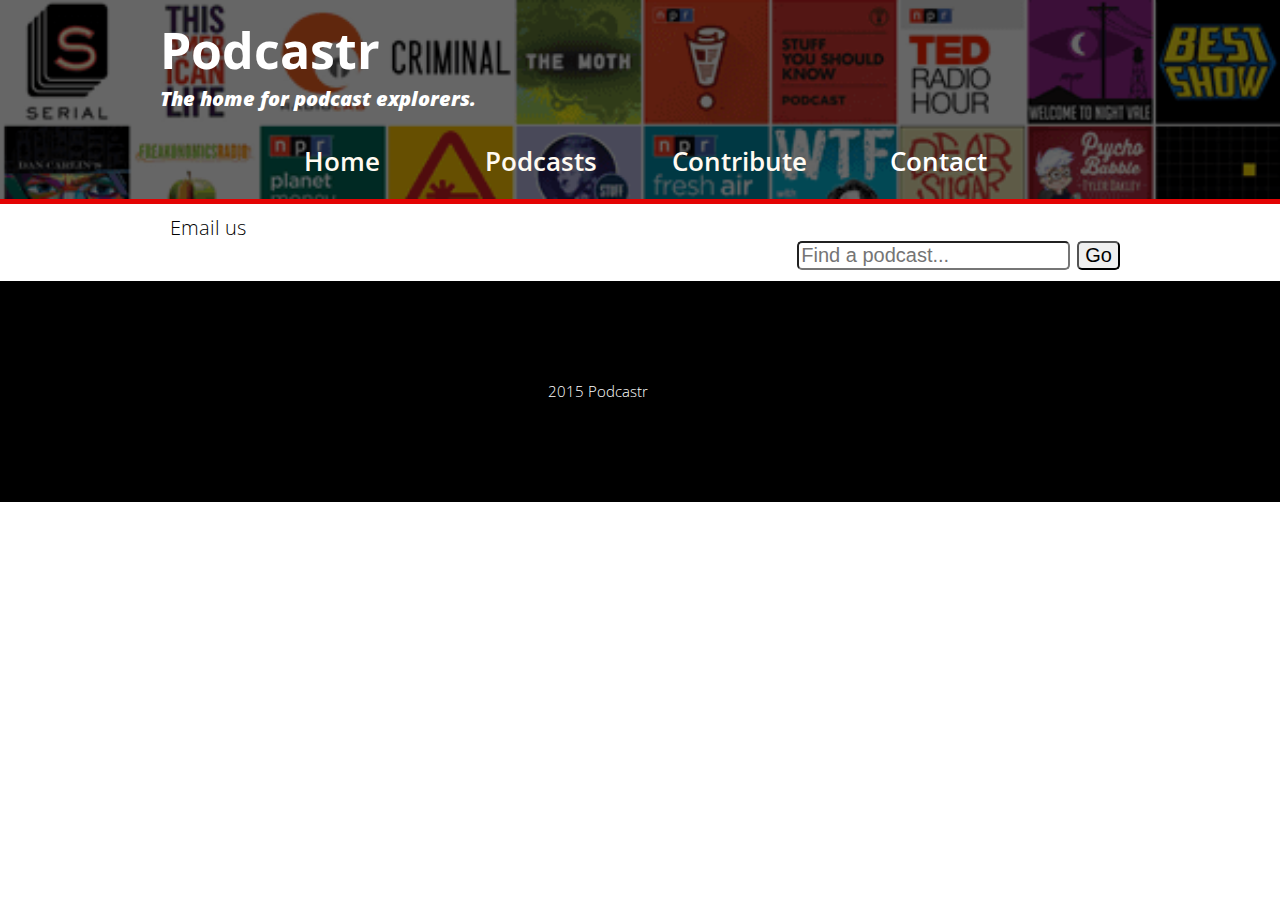
==== contact.html @ aa4fdc6e "8.20" ====
<!DOCTYPE html>
<html lang="en">
	<head>
    	<meta charset="utf-8">
    	<meta name="description" content="Your description goes here">
    	<meta name="keywords" content="one, two, three">

		<title>Podcastr</title>

		<!-- external CSS link -->
		<link rel="stylesheet" href="css/reset.css">
		<link rel="stylesheet" href="css/style.css">
		<link href="http://fonts.googleapis.com/css?family=Open+Sans:400,700,600" rel="stylesheet" type="text/css">

	</head>
		<body>
	  			<header>
						<div class="blackback">
						<div class="container">
	  				<div class="logo"><h1>Podcastr</h1>
							<h2>The home for podcast explorers.</h2>
						</div>
							<nav>
		  					<ul>
									<li><a href="file:///Users/Josh/Desktop/GA%20FEWD/finalproject/index.html">Home</a></li>
									<li><a href="file:///Users/Josh/Desktop/GA%20FEWD/finalproject/podcasts%20page.html">Podcasts</a></li>
									<li><a href="file:///Users/Josh/Desktop/GA%20FEWD/finalproject/contribute.html">Contribute</a></li>
									<li>Contact</li>
		  					</ul>
		  				</nav>

						<div class="search">
								<form>
									<input type="text" id="findapodcast" placeholder="Find a podcast...">
									<input type="submit" value="Go" id="submit-btn">
								</form>
						</div>
					</div>
					</div>

	    </header>
	    <main>
				<div class="container">
						<div class="contact">
							<h2>Email us</h2>
						</div>
				</div>


	    </main>


	    <footer>
	      <h5>2015 Podcastr</h5>
	    </footer>

				<script src="https://ajax.googleapis.com/ajax/libs/jquery/2.1.4/jquery.min.js"></script>
				<script src="js/index.js"></script>
	</body>
</html>
---- css/style.css ----
/*
Project Name: Blank Template
Client: Your Client
Author: Your Name
Developer @GA in NYC
*/


/******************************************
/* SETUP
/*******************************************/

/* Box Model Hack */
* {
  -moz-box-sizing: border-box; /* Firexfox */
  -webkit-box-sizing: border-box; /* Safari/Chrome/iOS/Android */
  box-sizing: border-box; /* IE */
}

/* Clear fix hack */
.clearfix:after {
  content: ".";
  display: block;
  clear: both;
  visibility: hidden;
  line-height: 0;
  height: 0;
}

.clear {
  clear: both;
}

/* Center the container */
.container {
  max-width: 960px;
  width: 100%;
  margin: 0 auto;
}

/******************************************
/* BASE STYLES
/*******************************************/

body {
  font-size: 26px;
  line-height: 1.4;
  color: #606161;
  font-family:'Open Sans', Helvetica, Arial, sans-serif;
  font-weight: 300;
  color: black;
}
a {
  text-decoration: none;
}


/******************************************
/* LAYOUT
/*******************************************/

header {
  background-image: url(images/Top-100-Podcasts-2.png);
  background-size: cover;
  color: #FFFAF1;
  clear: both;
  border-bottom: 5px solid #E30303;
}

.logo {
  display: inline;
  float: left;
  color: white;
  font-size: 100px;
  font-weight: 800;
  padding-top: 15px;
}

.blackback {
  background-color: rgba(0, 0, 0, .6);
}

.logo h1 {
  color: white;
  font-size: 50px;
}
.logo h2 {
  color: white;
  font-size: 20px;
  font-style: italic;
}

nav {
  display: block;
  font-weight: 600;
  clear: both;
  padding-top: 30px;
  padding-bottom: 20px;
  text-align: center;
}

header h2 {
  color: #FFFAF1;
}

.weeklist {
  padding-top: 10px;
}

.weeklist h2 {
  color: black;
  font-size: 25px;
}

header li {
  display: inline-block;
  width: 20%;
  font-size: 26px;
  color: white;
}

main {
 background-color: white;
}

footer {
  clear: both;
  background-color: black;
}

.search {
  margin-left: 30%;
  display: inline;
  float: right;
  padding-top: 35px;
}

h1 {
  font-size: 33px;
  font-weight: bold;
}

h2 {
  font-size: 20px;
}

h3 {
  font-size: 18px;
}

h4 {
  font-size: 17px;
  float: right;
}

h5 {
  font-size: 15px;
}

p {
  font-size: 16px;
  color: black;
  text-align: justify;
}

footer h5 {
  padding: 100px;
  margin-left: 35%;
  color: white;
}

.shows {
  margin-left: 5%;
  padding-top: 15px;
  padding-bottom: 15px;
}

.shows p {
}

.shows img {
  display: inline;
  float: left;
  margin-right: 10px;
}

.shows h2 {
  float: left;
  color: black;
  clear: right;
}

.shows a {
  color: #E30303;
  clear: right;
  display: inline-block;
}

.show {
  padding-top: 20px;
}

.show ul {
  font-size: 15px;
  margin-left: 5%;
}

.show li {
  padding: 10px;
}

.search {
  padding-bottom: 10px;
}

form {
  color: black;
}

input {
  font-size: 20px;
  border-radius: 5px;
}

a {
  color: #FFFAF1;
}

a:hover {
  color: black;
}

a:active {
  color: #2C3E50;
}

.contribute {
  padding-top: 10px;
  color: black;
  text-align: center;
}

.addAShow {
  text-align: left;
}

.contact {
  padding: 10px;
}

.sorter h2 {
  float: left;
  display: inline;
  box-sizing: content-box;
  padding-top: 10px;
}

.reviews {
  padding-top: 10px;
}
.reviews li {
  padding: 10px;
}
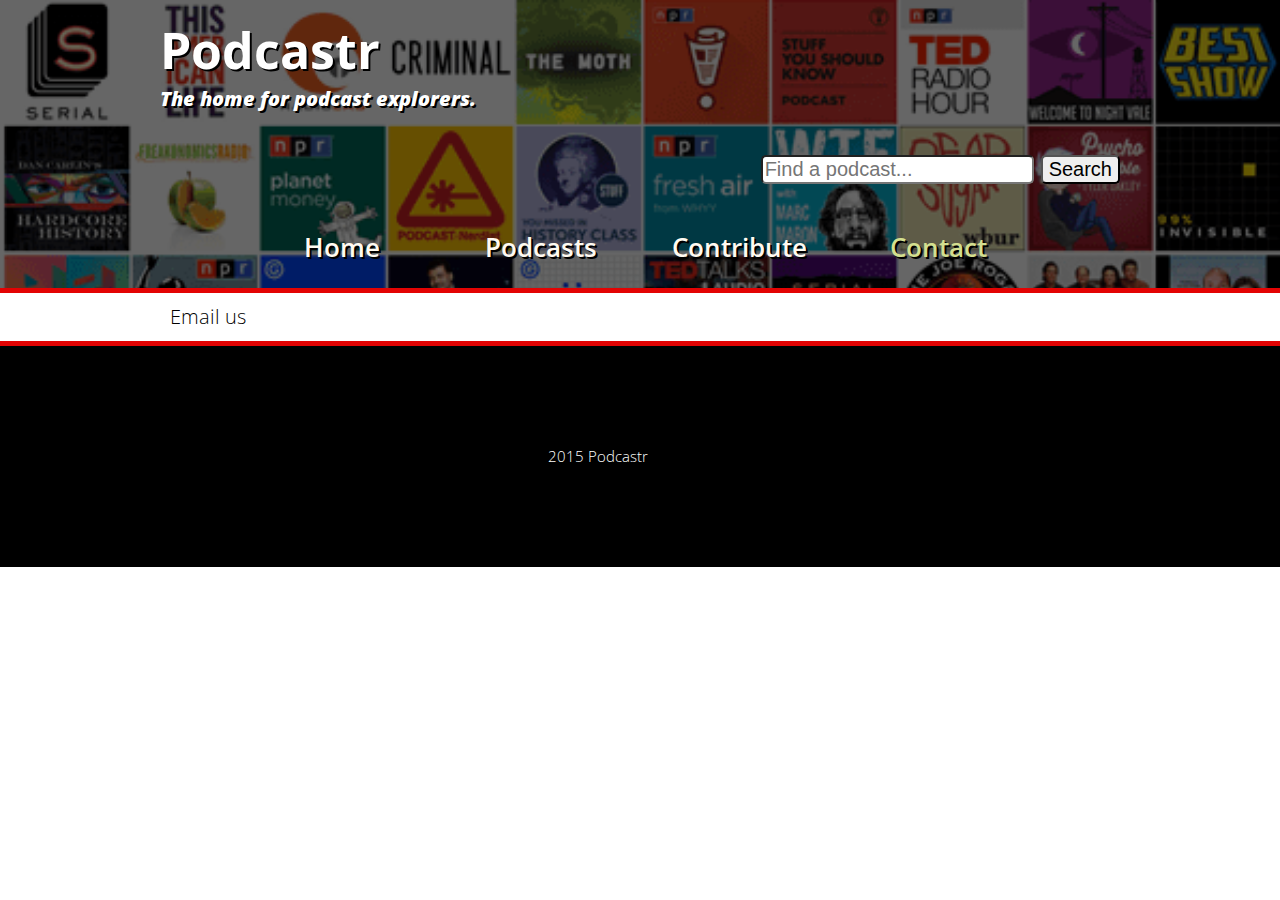
==== commit 986f7ba3: "Added JS" ====
--- a/contact.html
+++ b/contact.html
@@ -14,31 +14,30 @@
 
 	</head>
 		<body>
-	  			<header>
-						<div class="blackback">
-						<div class="container">
-	  				<div class="logo"><h1>Podcastr</h1>
-							<h2>The home for podcast explorers.</h2>
+			<header>
+				<div class="blackback">
+					<div class="container">
+							<div class="logo">
+									<h1>Podcastr</h1>
+									<h2>The home for podcast explorers.</h2>
+								</div>
+								<div class="search">
+										<form>
+											<input type="text" id="findapodcast" placeholder="Find a podcast...">
+											<input type="submit" value="Search" id="submit-btn">
+										</form>
+									</div>
+								<nav>
+									<ul>
+										<li><a href="file:///Users/Josh/Desktop/GA%20FEWD/finalproject/index.html">Home</a></li>
+										<li><a href="file:///Users/Josh/Desktop/GA%20FEWD/finalproject/podcasts%20page.html">Podcasts</a></li>
+										<li><a href="file:///Users/Josh/Desktop/GA%20FEWD/finalproject/contribute.html">Contribute</a></li>
+										<li>Contact</li>
+									</ul>
+								</nav>
 						</div>
-							<nav>
-		  					<ul>
-									<li><a href="file:///Users/Josh/Desktop/GA%20FEWD/finalproject/index.html">Home</a></li>
-									<li><a href="file:///Users/Josh/Desktop/GA%20FEWD/finalproject/podcasts%20page.html">Podcasts</a></li>
-									<li><a href="file:///Users/Josh/Desktop/GA%20FEWD/finalproject/contribute.html">Contribute</a></li>
-									<li>Contact</li>
-		  					</ul>
-		  				</nav>
-
-						<div class="search">
-								<form>
-									<input type="text" id="findapodcast" placeholder="Find a podcast...">
-									<input type="submit" value="Go" id="submit-btn">
-								</form>
-						</div>
-					</div>
-					</div>
-
-	    </header>
+				</div>
+			</header>
 	    <main>
 				<div class="container">
 						<div class="contact">
--- a/css/style.css
+++ b/css/style.css
@@ -65,6 +65,7 @@
   color: #FFFAF1;
   clear: both;
   border-bottom: 5px solid #E30303;
+  text-shadow: 2px 2px black;
 }
 
 .logo {
@@ -95,8 +96,12 @@
   font-weight: 600;
   clear: both;
   padding-top: 30px;
-  padding-bottom: 20px;
+  padding-bottom: 23px;
   text-align: center;
+}
+
+nav a:hover {
+  color: #E30303;
 }
 
 header h2 {
@@ -116,11 +121,12 @@
   display: inline-block;
   width: 20%;
   font-size: 26px;
-  color: white;
+  color: rgb(211, 223, 143);
 }
 
 main {
  background-color: white;
+ border-bottom: 5px solid #E30303;
 }
 
 footer {
@@ -182,12 +188,13 @@
   display: inline;
   float: left;
   margin-right: 10px;
+  border-radius: 5px;
 }
 
 .shows h2 {
+  color: black;
+  display: inline;
   float: left;
-  color: black;
-  clear: right;
 }
 
 .shows a {
@@ -236,9 +243,11 @@
 
 .contribute {
   padding-top: 10px;
+  padding-bottom: 10px;
   color: black;
   text-align: center;
 }
+
 
 .addAShow {
   text-align: left;
@@ -258,6 +267,45 @@
 .reviews {
   padding-top: 10px;
 }
+
+
 .reviews li {
   padding: 10px;
 }
+
+.social {
+  display: inline;
+}
+
+.social img {
+  width: 50px;
+  height: 50px;
+  display: inline-block;
+  padding: 5px;
+}
+
+.add {
+  font-size: 20px;
+  border-radius: 5px;
+  margin: -bottom: 10px;
+}
+
+.addAShow {
+  display: none;
+  font-size: 20px;
+}
+
+input {
+  margin-bottom: 5px;
+}
+
+.review1 {
+  margin-top: 10px;
+  clear: both;
+  font-size: 20px;
+  border-radius: 5px;
+}
+
+.findapod2 {
+  display: none;
+}
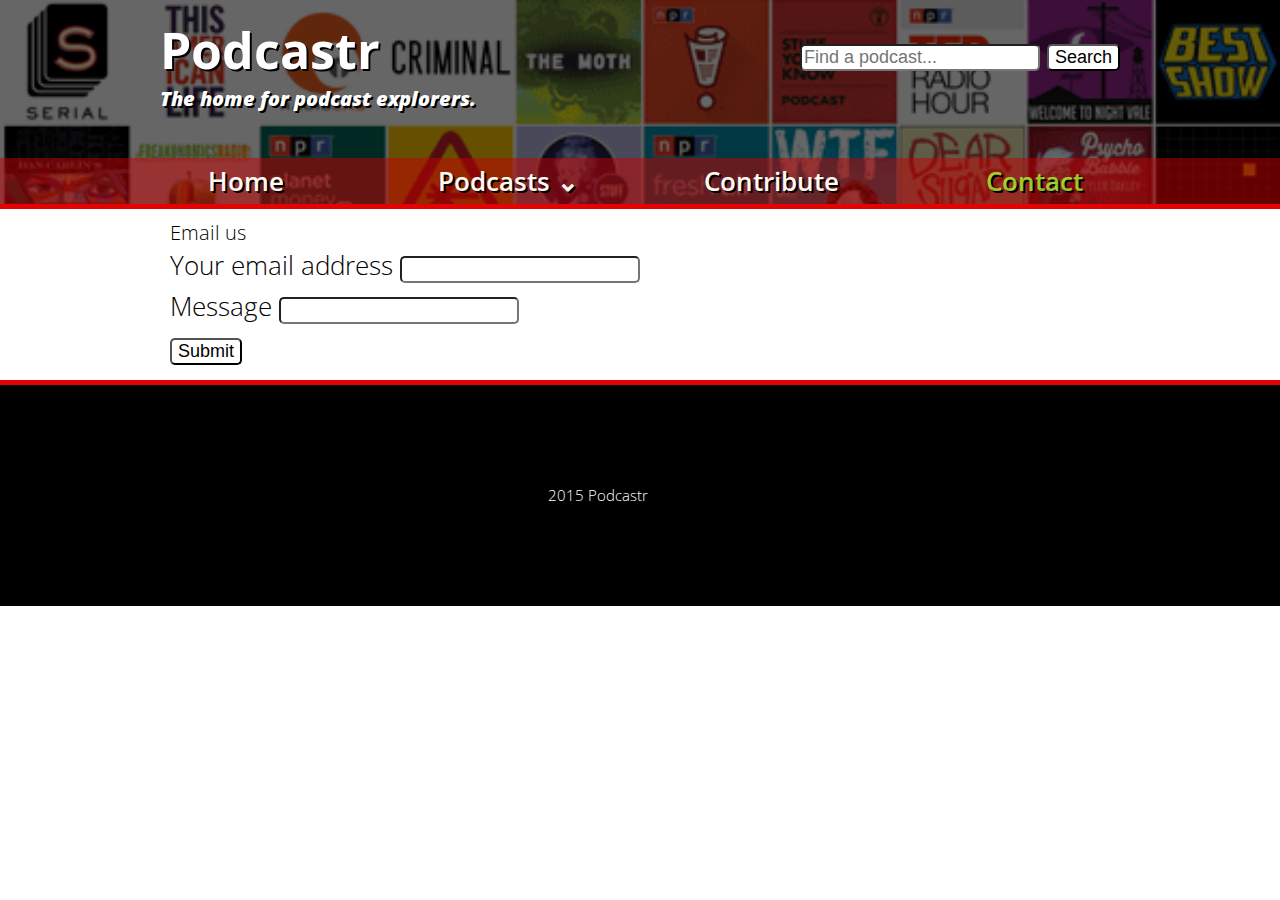
==== commit da9c4be6: "Updates 8.31" ====
--- a/contact.html
+++ b/contact.html
@@ -27,21 +27,34 @@
 											<input type="submit" value="Search" id="submit-btn">
 										</form>
 									</div>
+								</div>
 								<nav>
 									<ul>
 										<li><a href="file:///Users/Josh/Desktop/GA%20FEWD/finalproject/index.html">Home</a></li>
-										<li><a href="file:///Users/Josh/Desktop/GA%20FEWD/finalproject/podcasts%20page.html">Podcasts</a></li>
-										<li><a href="file:///Users/Josh/Desktop/GA%20FEWD/finalproject/contribute.html">Contribute</a></li>
+										<li class="podcastslist"><a href="file:///Users/Josh/Desktop/GA%20FEWD/finalproject/podcasts%20page.html">Podcasts ⌄</a></li>
+													<ul class="menudropdown">
+														<li><a href="#">Top Podcasts</a></li>
+														<li><a href="#">By Genre</a></li>
+														<li><a href="#">Alphabetical</a></li>
+													</ul>										<li><a href="file:///Users/Josh/Desktop/GA%20FEWD/finalproject/contribute.html">Contribute</a></li>
 										<li>Contact</li>
 									</ul>
 								</nav>
 						</div>
-				</div>
 			</header>
 	    <main>
 				<div class="container">
 						<div class="contact">
 							<h2>Email us</h2>
+							<form class="email">
+								<label>Your email address</label>
+									<input name="title" type="text" required/>
+									<br>
+								<label>Message</label>
+									<input name="description" type="text" pattern="\d{1,500}" required/>
+									<br>
+								<input type="submit" value="Submit" />
+							</form>
 						</div>
 				</div>
 
--- a/css/style.css
+++ b/css/style.css
@@ -75,10 +75,15 @@
   font-size: 100px;
   font-weight: 800;
   padding-top: 15px;
+  padding-bottom: 45px;
 }
 
 .blackback {
   background-color: rgba(0, 0, 0, .6);
+}
+
+nav {
+  background-color: rgba(200, 0, 0, .5);
 }
 
 .logo h1 {
@@ -95,8 +100,8 @@
   display: block;
   font-weight: 600;
   clear: both;
-  padding-top: 30px;
-  padding-bottom: 23px;
+  padding-top: 5px;
+  padding-bottom: 5px;
   text-align: center;
 }
 
@@ -115,13 +120,15 @@
 .weeklist h2 {
   color: black;
   font-size: 25px;
+  display: inline-block;
+  float: left;
 }
 
 header li {
   display: inline-block;
   width: 20%;
   font-size: 26px;
-  color: rgb(211, 223, 143);
+  color: rgba(173,255,47,.8)
 }
 
 main {
@@ -157,6 +164,7 @@
 h4 {
   font-size: 17px;
   float: right;
+  margin-top: 20px;
 }
 
 h5 {
@@ -177,8 +185,8 @@
 
 .shows {
   margin-left: 5%;
-  padding-top: 15px;
-  padding-bottom: 15px;
+  padding-top: 25px;
+  padding-bottom: 25px;
 }
 
 .shows p {
@@ -204,7 +212,10 @@
 }
 
 .show {
-  padding-top: 20px;
+  margin-top: 40px;
+  margin-bottom: 40px;
+  border-bottom: 1px solid #E30303;
+  padding-bottom: 10px;
 }
 
 .show ul {
@@ -225,7 +236,7 @@
 }
 
 input {
-  font-size: 20px;
+  font-size: 18px;
   border-radius: 5px;
 }
 
@@ -239,6 +250,11 @@
 
 a:active {
   color: #2C3E50;
+}
+
+button {
+  background-color: white;
+  color: black;
 }
 
 .contribute {
@@ -247,7 +263,6 @@
   color: black;
   text-align: center;
 }
-
 
 .addAShow {
   text-align: left;
@@ -287,16 +302,17 @@
 .add {
   font-size: 20px;
   border-radius: 5px;
-  margin: -bottom: 10px;
+  margin-bottom: 10px;
 }
 
 .addAShow {
   display: none;
-  font-size: 20px;
+  font-size: 18px;
 }
 
 input {
   margin-bottom: 5px;
+  background-color: white;
 }
 
 .review1 {
@@ -309,3 +325,48 @@
 .findapod2 {
   display: none;
 }
+
+.shows img {
+  height: 150px;
+  width: 150px;
+}
+
+.sorter h2{
+padding-right: 10px;
+}
+
+.menudropdown {
+  position: absolute;
+  visibility: hidden;
+  left: 33%;
+  background: rgba(200, 0, 0, .8);
+  text-align: left;
+  box-shadow: 2px 2px black;
+  border-radius: 5px;
+}
+
+.menudropdown li {
+  display: block;
+  padding: 10px;
+  width: 100%;
+  text-align: center;
+  border-bottom: 1px solid white;
+  font-size: 18px;
+}
+
+.stars {
+  display: inline;
+  float: right;
+  margin-right: none;
+}
+
+
+.stars img {
+  width: 150px;
+  height: 30px;
+}
+
+@media {
+
+
+}
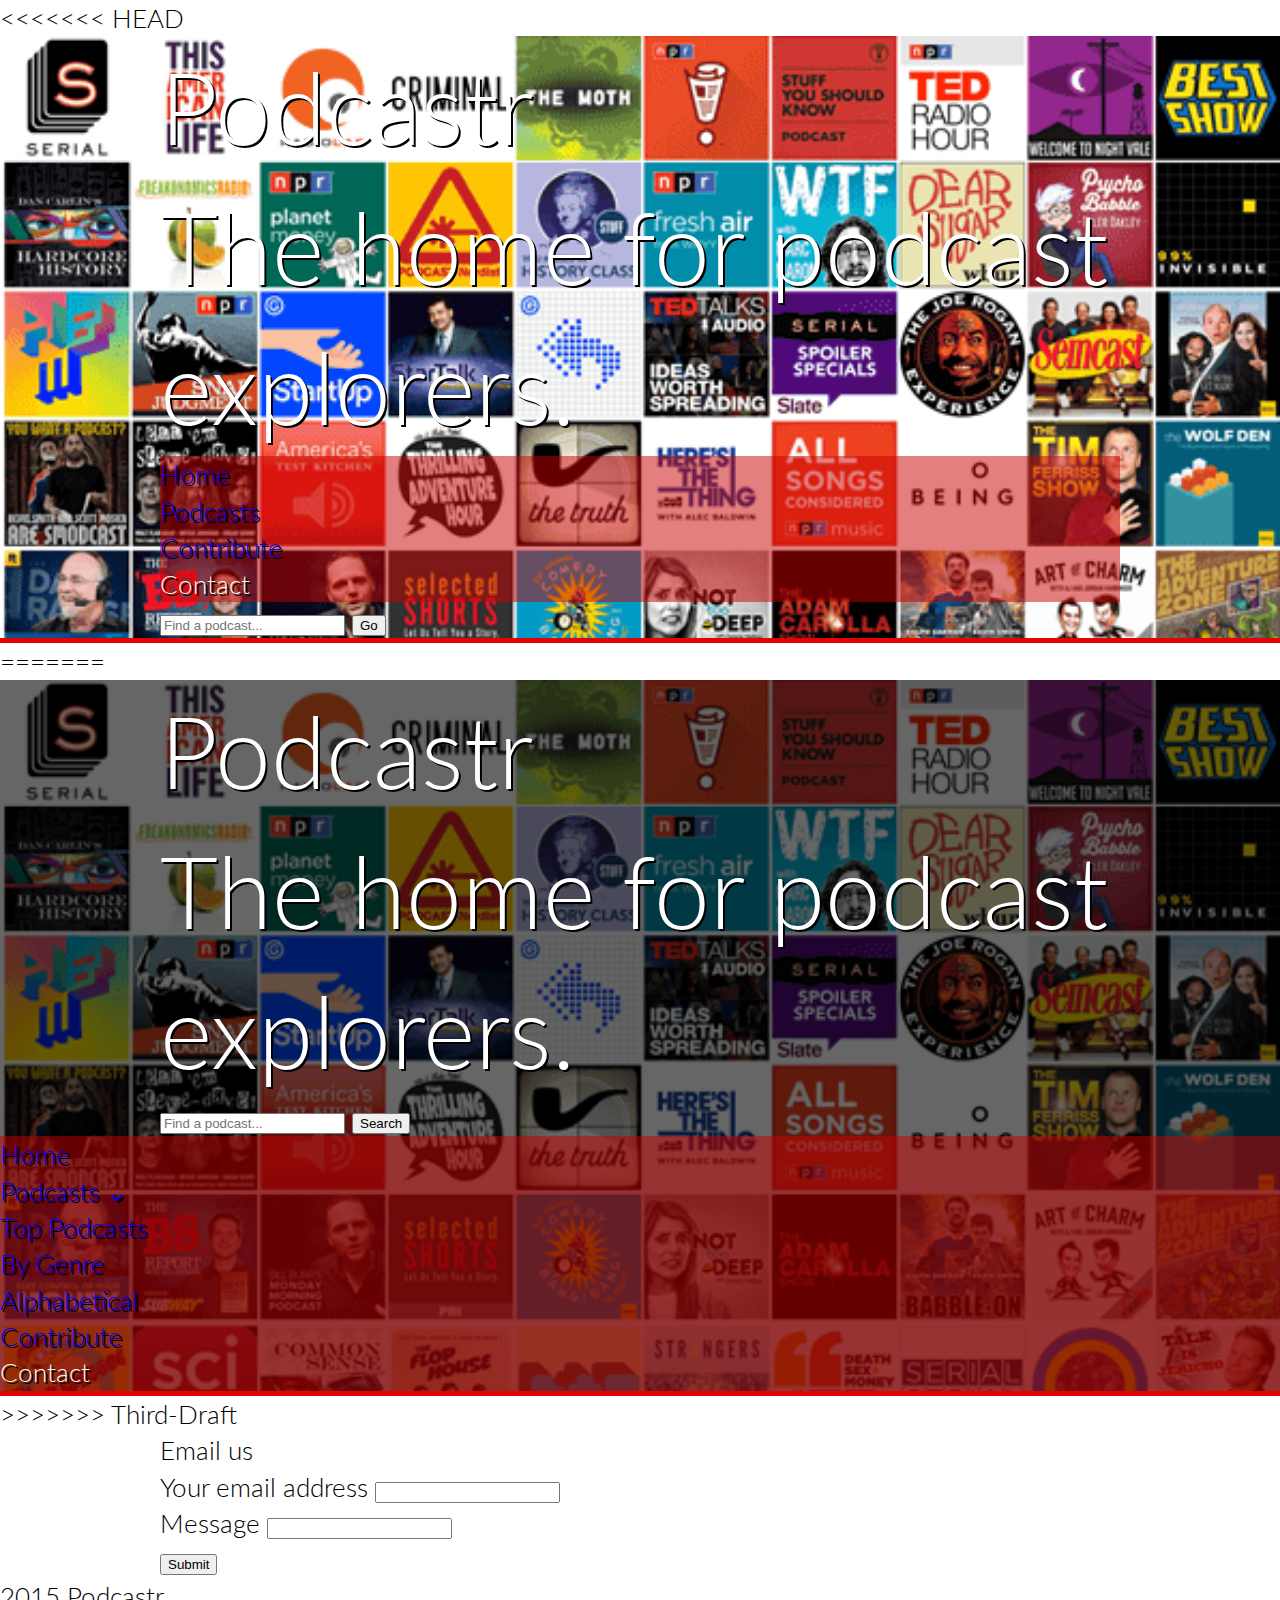
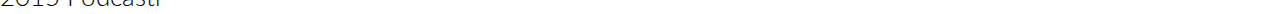
==== commit 08eade8b: "Merge branch 'Third-Draft'" ====
--- a/contact.html
+++ b/contact.html
@@ -10,10 +10,35 @@
 		<!-- external CSS link -->
 		<link rel="stylesheet" href="css/reset.css">
 		<link rel="stylesheet" href="css/style.css">
-		<link href="http://fonts.googleapis.com/css?family=Open+Sans:400,700,600" rel="stylesheet" type="text/css">
+		<link href="http://fonts.googleapis.com/css?family=Lato:400,700,600" rel="stylesheet" type="text/css">
 
 	</head>
 		<body>
+<<<<<<< HEAD
+	  			<header>
+						<div class="container">
+	  				<div class="logo"><h1>Podcastr</h1>
+							<h2>The home for podcast explorers.</h2>
+						</div>
+							<nav>
+		  					<ul>
+									<li><a href="file:///Users/Josh/Desktop/GA%20FEWD/finalproject/index.html">Home</a></li>
+									<li><a href="file:///Users/Josh/Desktop/GA%20FEWD/finalproject/podcasts%20page.html">Podcasts</a></li>
+									<li><a href="file:///Users/Josh/Desktop/GA%20FEWD/finalproject/contribute.html">Contribute</a></li>
+									<li>Contact</li>
+		  					</ul>
+		  				</nav>
+
+						<div class="search">
+								<form>
+									<input type="text" id="findapodcast" placeholder="Find a podcast...">
+									<input type="submit" value="Go" id="submit-btn">
+								</form>
+						</div>
+					</div>
+
+	    </header>
+=======
 			<header>
 				<div class="blackback">
 					<div class="container">
@@ -42,6 +67,7 @@
 								</nav>
 						</div>
 			</header>
+>>>>>>> Third-Draft
 	    <main>
 				<div class="container">
 						<div class="contact">
--- a/css/style.css
+++ b/css/style.css
@@ -46,7 +46,7 @@
   font-size: 26px;
   line-height: 1.4;
   color: #606161;
-  font-family:'Open Sans', Helvetica, Arial, sans-serif;
+  font-family:'Lato', Helvetica, Arial, sans-serif;
   font-weight: 300;
   color: black;
 }
@@ -70,9 +70,15 @@
 
 .logo {
   display: inline;
+<<<<<<< HEAD
+  color: white;
+  font-size: 50px;
+  margin-top: 10px;
+=======
   float: left;
   color: white;
   font-size: 100px;
+>>>>>>> Third-Draft
   font-weight: 800;
   padding-top: 15px;
   padding-bottom: 45px;
@@ -86,6 +92,13 @@
   background-color: rgba(200, 0, 0, .5);
 }
 
+<<<<<<< HEAD
+header {
+  background: black;
+  color: #FFFAF1;
+  clear: both;
+  border-bottom: 1px solid #FFFAF1;
+=======
 .logo h1 {
   color: white;
   font-size: 50px;
@@ -107,6 +120,7 @@
 
 nav a:hover {
   color: #E30303;
+>>>>>>> Third-Draft
 }
 
 header h2 {
@@ -122,13 +136,29 @@
   font-size: 25px;
   display: inline-block;
   float: left;
+<<<<<<< HEAD
+  padding-top: 12px;
+  padding-left: 100px;
+}
+
+#findapodcast {
+  display: inline;
+=======
+>>>>>>> Third-Draft
 }
 
 header li {
   display: inline-block;
+<<<<<<< HEAD
+  padding-left: 37px;
+  padding-right: 5px;
+  font-size: 24px;
+  color: #FFFAF1;
+=======
   width: 20%;
   font-size: 26px;
   color: rgba(173,255,47,.8)
+>>>>>>> Third-Draft
 }
 
 main {
@@ -138,7 +168,11 @@
 
 footer {
   clear: both;
+<<<<<<< HEAD
+  background-color: #E74C3C;
+=======
   background-color: black;
+>>>>>>> Third-Draft
 }
 
 .search {
@@ -189,7 +223,17 @@
   padding-bottom: 25px;
 }
 
+<<<<<<< HEAD
+.shows a:hover {
+  color: green;
+}
+
 .shows p {
+  float: left;
+  padding-bottom: 40px;
+=======
+.shows p {
+>>>>>>> Third-Draft
 }
 
 .shows img {
@@ -206,6 +250,13 @@
 }
 
 .shows a {
+<<<<<<< HEAD
+  color: #FFFAF1;
+}
+
+.show {
+  padding-top: 25px;
+=======
   color: #E30303;
   clear: right;
   display: inline-block;
@@ -216,6 +267,7 @@
   margin-bottom: 40px;
   border-bottom: 1px solid #E30303;
   padding-bottom: 10px;
+>>>>>>> Third-Draft
 }
 
 .show ul {
@@ -231,12 +283,17 @@
   padding-bottom: 10px;
 }
 
+<<<<<<< HEAD
+input {
+  font-size: 20px;
+=======
 form {
   color: black;
 }
 
 input {
   font-size: 18px;
+>>>>>>> Third-Draft
   border-radius: 5px;
 }
 
@@ -274,7 +331,7 @@
 
 .sorter h2 {
   float: left;
-  display: inline;
+  display: inline-block;
   box-sizing: content-box;
   padding-top: 10px;
 }
@@ -288,6 +345,79 @@
   padding: 10px;
 }
 
+<<<<<<< HEAD
+
+@media (max-width: 768px) {
+  .container {
+    width: 100%;
+  }
+
+  header {
+    text-align: center;
+  }
+
+  header ul {
+    display: block;
+    float: none;
+    padding: 0;
+    width: 100%;
+    margin: 5px;
+  }
+
+  nav {
+    float: none;
+  }
+
+  nav li {
+    display: inline-block;
+    float: none;
+    padding: 0;
+    width: 100%;
+    text-align: center;
+  }
+
+  .logo {
+    display: block;
+    float: none;
+  }
+
+  .search {
+    display: block;
+    float: none;
+    margin: 0;
+  }
+
+  form {
+    display: block;
+    float: none;
+    padding: 0;
+  }
+
+  footer {
+    text-align: center;
+  }
+
+  footer h5 {
+    margin: 0;
+  }
+
+  main h2 {
+    text-align: center;
+  }
+
+  .logo {
+    margin: 0;
+  }
+
+  .sorter {
+    text-align: center;
+  }
+
+  .sorter h2 {
+    text-align: center;
+    float: none;
+  }
+=======
 .social {
   display: inline;
 }
@@ -369,4 +499,5 @@
 @media {
 
 
-}
+>>>>>>> Third-Draft
+}
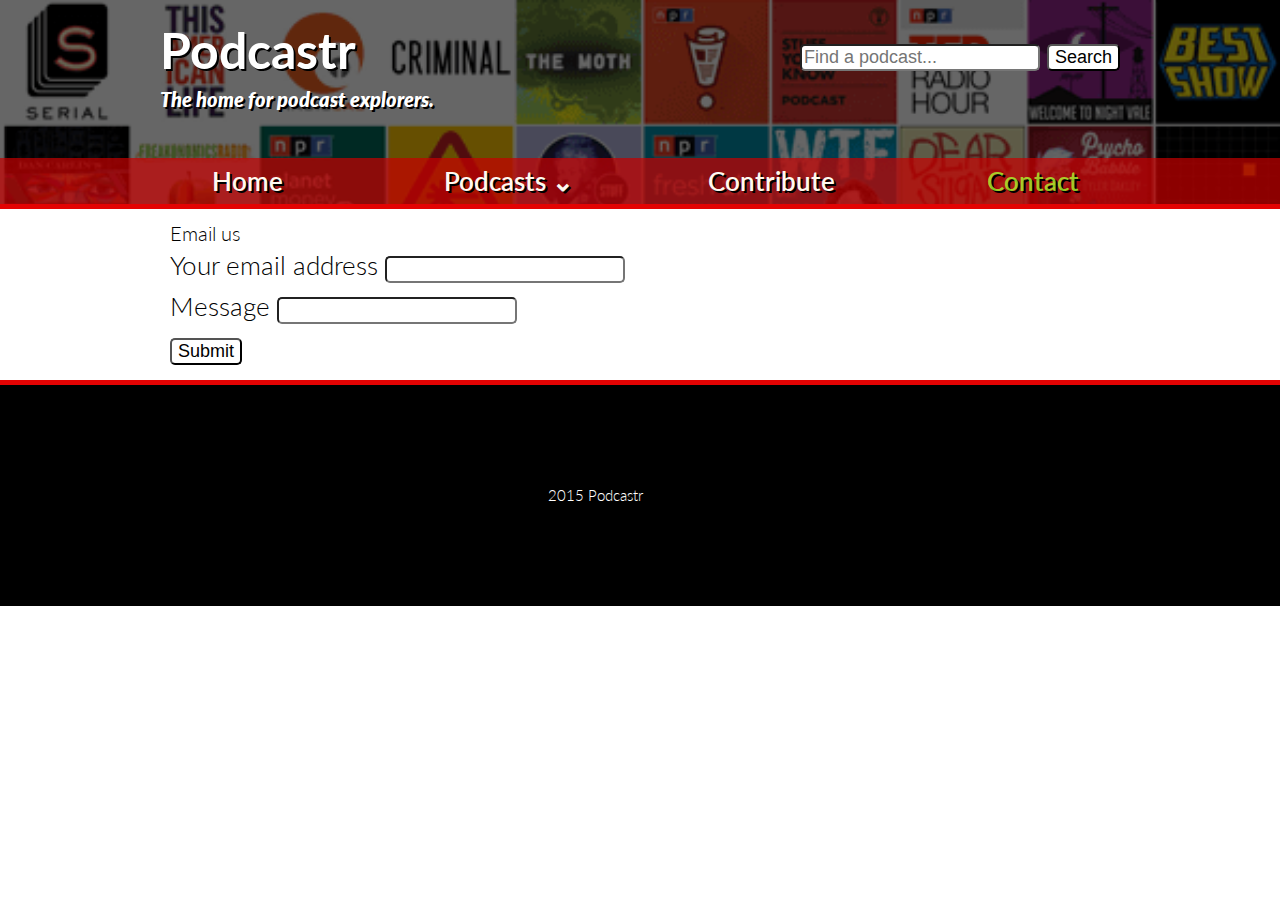
==== commit 62ee346b: "more" ====
--- a/contact.html
+++ b/contact.html
@@ -14,31 +14,6 @@
 
 	</head>
 		<body>
-<<<<<<< HEAD
-	  			<header>
-						<div class="container">
-	  				<div class="logo"><h1>Podcastr</h1>
-							<h2>The home for podcast explorers.</h2>
-						</div>
-							<nav>
-		  					<ul>
-									<li><a href="file:///Users/Josh/Desktop/GA%20FEWD/finalproject/index.html">Home</a></li>
-									<li><a href="file:///Users/Josh/Desktop/GA%20FEWD/finalproject/podcasts%20page.html">Podcasts</a></li>
-									<li><a href="file:///Users/Josh/Desktop/GA%20FEWD/finalproject/contribute.html">Contribute</a></li>
-									<li>Contact</li>
-		  					</ul>
-		  				</nav>
-
-						<div class="search">
-								<form>
-									<input type="text" id="findapodcast" placeholder="Find a podcast...">
-									<input type="submit" value="Go" id="submit-btn">
-								</form>
-						</div>
-					</div>
-
-	    </header>
-=======
 			<header>
 				<div class="blackback">
 					<div class="container">
@@ -67,7 +42,6 @@
 								</nav>
 						</div>
 			</header>
->>>>>>> Third-Draft
 	    <main>
 				<div class="container">
 						<div class="contact">
--- a/css/style.css
+++ b/css/style.css
@@ -70,15 +70,10 @@
 
 .logo {
   display: inline;
-<<<<<<< HEAD
-  color: white;
-  font-size: 50px;
-  margin-top: 10px;
-=======
+
   float: left;
   color: white;
   font-size: 100px;
->>>>>>> Third-Draft
   font-weight: 800;
   padding-top: 15px;
   padding-bottom: 45px;
@@ -89,16 +84,9 @@
 }
 
 nav {
-  background-color: rgba(200, 0, 0, .5);
-}
-
-<<<<<<< HEAD
-header {
-  background: black;
-  color: #FFFAF1;
-  clear: both;
-  border-bottom: 1px solid #FFFAF1;
-=======
+  background-color: rgba(200, 0, 0, .7);
+}
+
 .logo h1 {
   color: white;
   font-size: 50px;
@@ -120,7 +108,6 @@
 
 nav a:hover {
   color: #E30303;
->>>>>>> Third-Draft
 }
 
 header h2 {
@@ -136,29 +123,13 @@
   font-size: 25px;
   display: inline-block;
   float: left;
-<<<<<<< HEAD
-  padding-top: 12px;
-  padding-left: 100px;
-}
-
-#findapodcast {
-  display: inline;
-=======
->>>>>>> Third-Draft
 }
 
 header li {
   display: inline-block;
-<<<<<<< HEAD
-  padding-left: 37px;
-  padding-right: 5px;
-  font-size: 24px;
-  color: #FFFAF1;
-=======
   width: 20%;
   font-size: 26px;
   color: rgba(173,255,47,.8)
->>>>>>> Third-Draft
 }
 
 main {
@@ -168,11 +139,7 @@
 
 footer {
   clear: both;
-<<<<<<< HEAD
-  background-color: #E74C3C;
-=======
   background-color: black;
->>>>>>> Third-Draft
 }
 
 .search {
@@ -223,17 +190,7 @@
   padding-bottom: 25px;
 }
 
-<<<<<<< HEAD
-.shows a:hover {
-  color: green;
-}
-
 .shows p {
-  float: left;
-  padding-bottom: 40px;
-=======
-.shows p {
->>>>>>> Third-Draft
 }
 
 .shows img {
@@ -250,13 +207,6 @@
 }
 
 .shows a {
-<<<<<<< HEAD
-  color: #FFFAF1;
-}
-
-.show {
-  padding-top: 25px;
-=======
   color: #E30303;
   clear: right;
   display: inline-block;
@@ -267,7 +217,6 @@
   margin-bottom: 40px;
   border-bottom: 1px solid #E30303;
   padding-bottom: 10px;
->>>>>>> Third-Draft
 }
 
 .show ul {
@@ -283,17 +232,12 @@
   padding-bottom: 10px;
 }
 
-<<<<<<< HEAD
-input {
-  font-size: 20px;
-=======
 form {
   color: black;
 }
 
 input {
   font-size: 18px;
->>>>>>> Third-Draft
   border-radius: 5px;
 }
 
@@ -345,79 +289,6 @@
   padding: 10px;
 }
 
-<<<<<<< HEAD
-
-@media (max-width: 768px) {
-  .container {
-    width: 100%;
-  }
-
-  header {
-    text-align: center;
-  }
-
-  header ul {
-    display: block;
-    float: none;
-    padding: 0;
-    width: 100%;
-    margin: 5px;
-  }
-
-  nav {
-    float: none;
-  }
-
-  nav li {
-    display: inline-block;
-    float: none;
-    padding: 0;
-    width: 100%;
-    text-align: center;
-  }
-
-  .logo {
-    display: block;
-    float: none;
-  }
-
-  .search {
-    display: block;
-    float: none;
-    margin: 0;
-  }
-
-  form {
-    display: block;
-    float: none;
-    padding: 0;
-  }
-
-  footer {
-    text-align: center;
-  }
-
-  footer h5 {
-    margin: 0;
-  }
-
-  main h2 {
-    text-align: center;
-  }
-
-  .logo {
-    margin: 0;
-  }
-
-  .sorter {
-    text-align: center;
-  }
-
-  .sorter h2 {
-    text-align: center;
-    float: none;
-  }
-=======
 .social {
   display: inline;
 }
@@ -496,8 +367,10 @@
   height: 30px;
 }
 
-@media {
-
-
->>>>>>> Third-Draft
-}
+@media (max-width: 600px) {
+    li {
+        display: block;
+        clear: both;
+        float: none;
+    }
+}
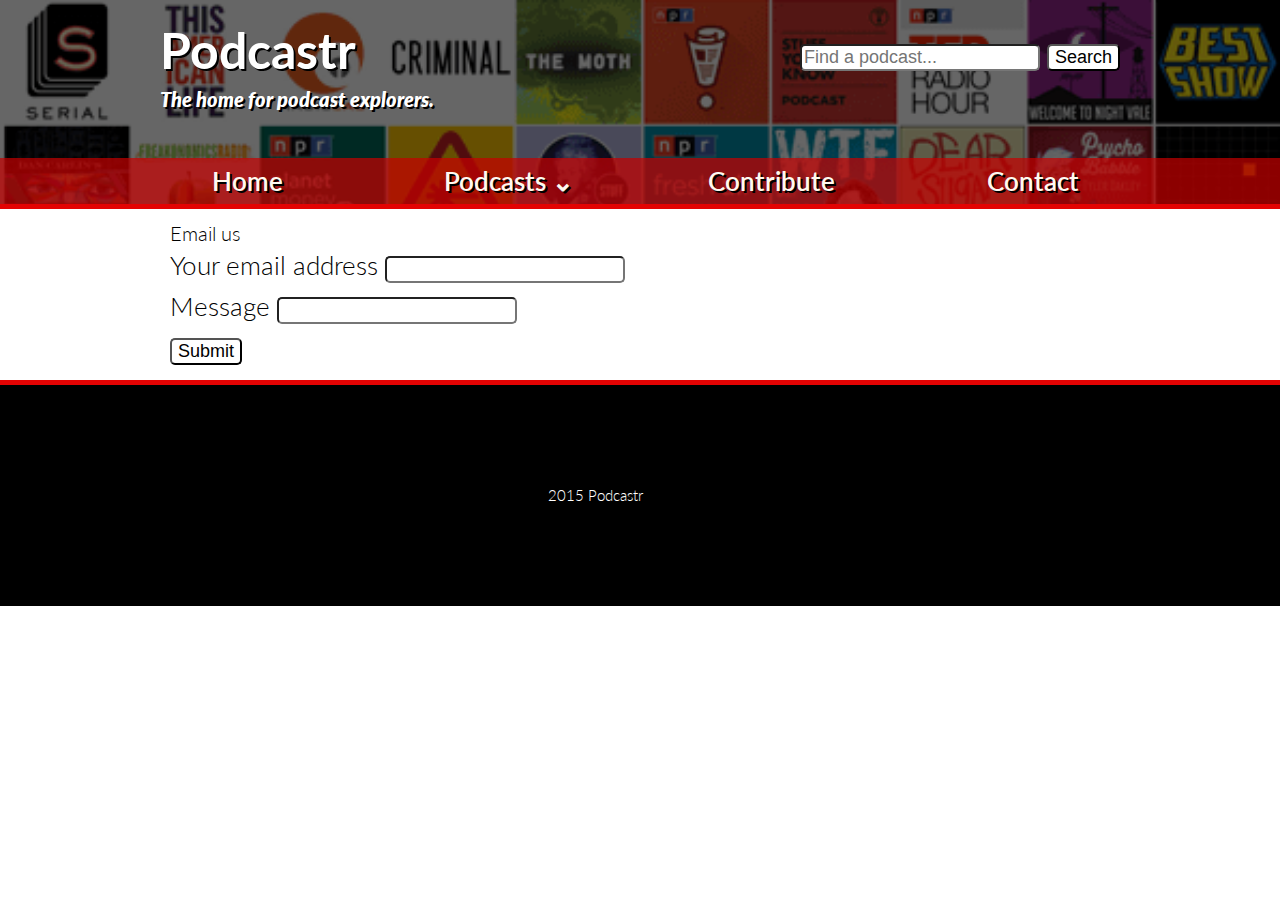
==== commit ddf78485: "Fixed menu" ====
--- a/contact.html
+++ b/contact.html
@@ -30,13 +30,14 @@
 								</div>
 								<nav>
 									<ul>
-										<li><a href="file:///Users/Josh/Desktop/GA%20FEWD/finalproject/index.html">Home</a></li>
-										<li class="podcastslist"><a href="file:///Users/Josh/Desktop/GA%20FEWD/finalproject/podcasts%20page.html">Podcasts ⌄</a></li>
+										<li><a href="index.html">Home</a></li>
+										<li class="podcastslist navitem"><a href="podcasts%20page.html">Podcasts ⌄</a>
 													<ul class="menudropdown">
-														<li><a href="#">Top Podcasts</a></li>
-														<li><a href="#">By Genre</a></li>
-														<li><a href="#">Alphabetical</a></li>
-													</ul>										<li><a href="file:///Users/Josh/Desktop/GA%20FEWD/finalproject/contribute.html">Contribute</a></li>
+														<li class="menudropper"><a href="#">Top Podcasts</a></li>
+														<li class="menudropper"><a href="#">By Genre</a></li>
+														<li class="menudropper"><a href="#">Alphabetical</a></li>
+													</ul></li>
+																<li><a href="contribute.html">Contribute</a></li>
 										<li>Contact</li>
 									</ul>
 								</nav>
--- a/css/style.css
+++ b/css/style.css
@@ -79,12 +79,24 @@
   padding-bottom: 45px;
 }
 
+.podcastslist a {
+  white-space: nowrap;
+}
+
+.podcastslist {
+  position: relative;
+}
+
 .blackback {
   background-color: rgba(0, 0, 0, .6);
 }
 
 nav {
   background-color: rgba(200, 0, 0, .7);
+}
+
+nav ul {
+  position: relative;
 }
 
 .logo h1 {
@@ -104,6 +116,11 @@
   padding-top: 5px;
   padding-bottom: 5px;
   text-align: center;
+  position: relative;
+}
+
+nav li {
+  position: relative;
 }
 
 nav a:hover {
@@ -130,6 +147,7 @@
   width: 20%;
   font-size: 26px;
   color: rgba(173,255,47,.8)
+  position: absolute;
 }
 
 main {
@@ -337,22 +355,24 @@
 }
 
 .menudropdown {
-  position: absolute;
   visibility: hidden;
-  left: 33%;
   background: rgba(200, 0, 0, .8);
   text-align: left;
   box-shadow: 2px 2px black;
   border-radius: 5px;
+  position: absolute;
+  left: 0;
+  right: 0;
 }
 
 .menudropdown li {
-  display: block;
+  clear: both;
   padding: 10px;
   width: 100%;
   text-align: center;
   border-bottom: 1px solid white;
   font-size: 18px;
+  display: block;
 }
 
 .stars {
@@ -367,10 +387,43 @@
   height: 30px;
 }
 
-@media (max-width: 600px) {
-    li {
+
+@media screen and (max-width: 500px) {
+    .container {
+      width: 100%;
+    }
+
+    nav li {
         display: block;
         clear: both;
         float: none;
-    }
-}
+        margin: 0 auto;
+    }
+
+    .menudropdown {
+      display: block;
+    }
+
+    .stars img {
+      display: none;
+    }
+
+    .show {
+      padding-right: 10px;
+      margin: none;
+    }
+
+    header {
+      text-align: center;
+      margin: 0 auto;
+    }
+
+    .logo {
+      margin-left: 10%;
+    }
+
+    .search {
+      margin-right: 20%;
+      position: fixed;
+    }
+}
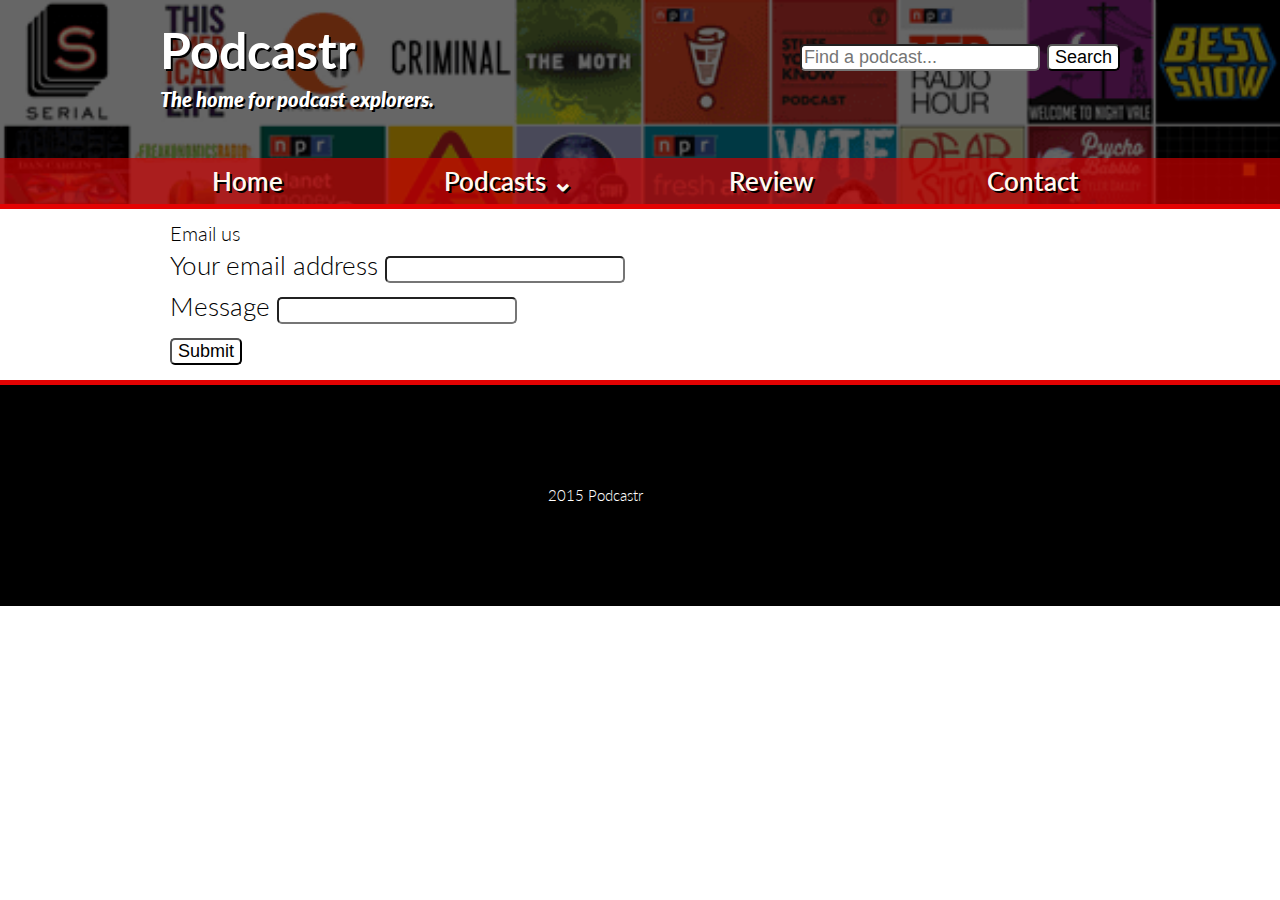
==== commit 763d466b: "Review title and search fix" ====
--- a/contact.html
+++ b/contact.html
@@ -37,7 +37,7 @@
 														<li class="menudropper"><a href="#">By Genre</a></li>
 														<li class="menudropper"><a href="#">Alphabetical</a></li>
 													</ul></li>
-																<li><a href="contribute.html">Contribute</a></li>
+																<li><a href="contribute.html">Review</a></li>
 										<li>Contact</li>
 									</ul>
 								</nav>
--- a/css/style.css
+++ b/css/style.css
@@ -388,42 +388,49 @@
 }
 
 
-@media screen and (max-width: 500px) {
+@media only screen and (max-width:600px)  {
     .container {
+      max-width: 600px;
       width: 100%;
+      margin: 0px auto;
     }
 
     nav li {
         display: block;
         clear: both;
         float: none;
-        margin: 0 auto;
+        margin: 0px auto;
     }
 
     .menudropdown {
-      display: block;
-    }
-
-    .stars img {
       display: none;
-    }
-
-    .show {
-      padding-right: 10px;
-      margin: none;
     }
 
     header {
       text-align: center;
-      margin: 0 auto;
+      margin: 0px auto;
     }
 
     .logo {
-      margin-left: 10%;
+      margin: 0px auto;
+      float: none;
     }
 
     .search {
-      margin-right: 20%;
-      position: fixed;
-    }
-}
+      margin: 0px auto;
+      display: block;
+      float: none;
+    }
+
+    .shows {
+        margin-left: 20px;
+        margin-right: 20px;
+    }
+
+    footer h5 {
+      text-align: center;
+      margin: none;
+      padding: none;
+      float: none;
+    }
+}
